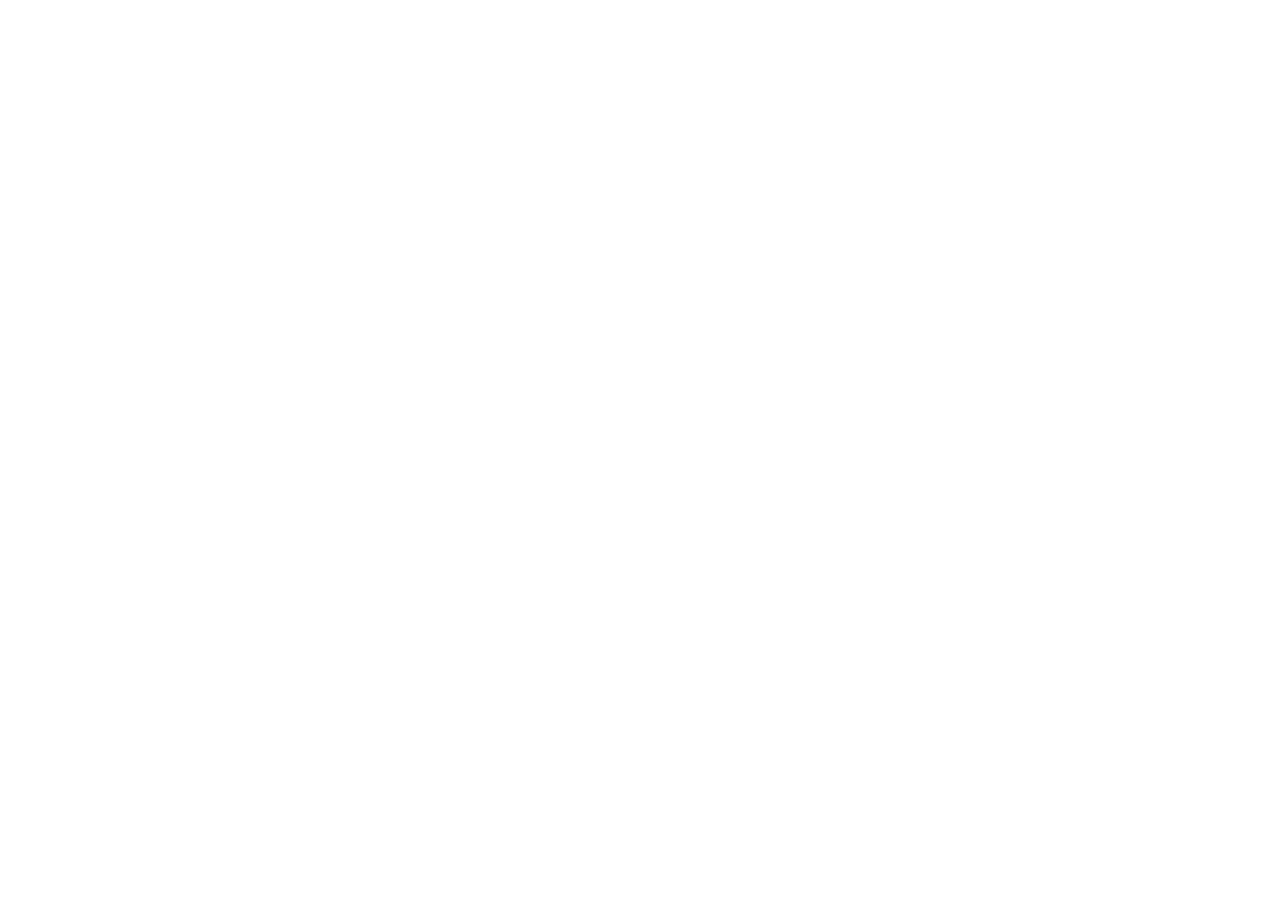
==== index.html @ 3734a304 "init project" ====
<!DOCTYPE html>
<html lang="en">

<head>
    <meta charset="UTF-8">
    <meta name="viewport" content="width=device-width, initial-scale=1.0">
    <meta http-equiv="X-UA-Compatible" content="ie=edge">
    <title>登录首页</title>
</head>

<body>

</body>

</html>
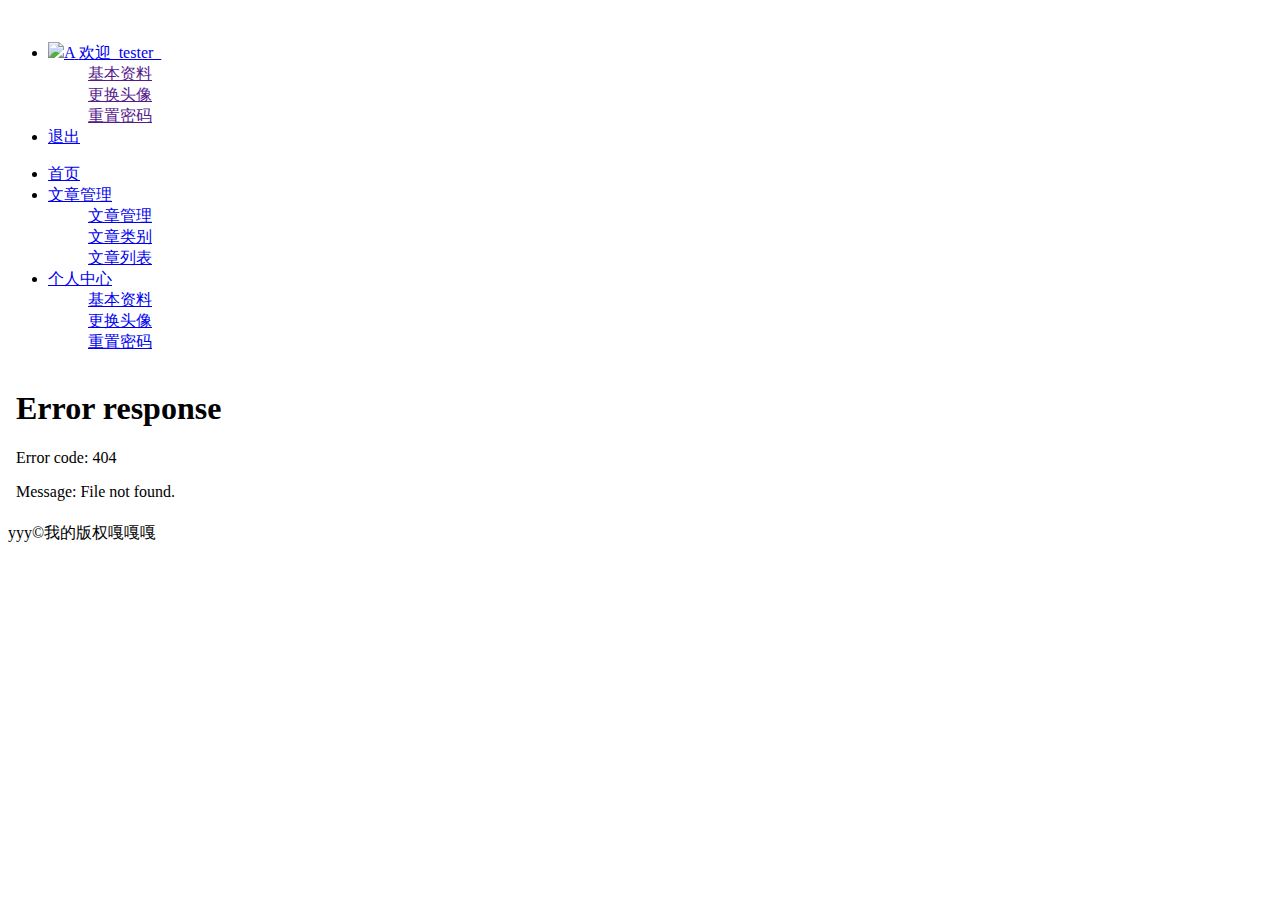
==== commit 8ba36339: "完成了主页功能的开发" ====
--- a/index.html
+++ b/index.html
@@ -5,11 +5,80 @@
     <meta charset="UTF-8">
     <meta name="viewport" content="width=device-width, initial-scale=1.0">
     <meta http-equiv="X-UA-Compatible" content="ie=edge">
-    <title>登录首页</title>
+    <title>后台首页</title>
+    <link href="//unpkg.com/layui@2.7.6/dist/css/layui.css" rel="stylesheet">
+    <link rel="stylesheet" href="../bigevent/assets/css/index.css">
+    <link rel="stylesheet" href="//at.alicdn.com/t/c/font_2260584_gbl9hp820gv.css">
 </head>
 
 <body>
+    <div class="layui-layout layui-layout-admin">
+        <div class="layui-header">
+            <div class="layui-logo layui-hide-xs layui-bg-black">
+                <img src="../bigevent/assets/images/logo.png" alt="">
+            </div>
+
+            <ul class="layui-nav layui-layout-right">
+                <li class="layui-nav-item layui-hide layui-show-md-inline-block">
+                    <a href="javascript:;">
+                        <img src="//tva1.sinaimg.cn/crop.0.0.118.118.180/5db11ff4gw1e77d3nqrv8j203b03cweg.jpg" class="layui-nav-img"><span class="text-avatar">A</span>
+                        <span id="welcome">欢迎&nbsp; tester&nbsp;&nbsp;</span>
+
+                    </a>
+                    <dl class="layui-nav-child">
+                        <dd><a href="">基本资料</a></dd>
+                        <dd><a href="">更换头像</a></dd>
+                        <dd><a href="">重置密码</a></dd>
+                    </dl>
+                </li>
+                <li class="layui-nav-item" lay-header-event="menuRight" lay-unselect>
+                    <a href="javascript:;" id="btnLogout"><span class="iconfont icon-tuichu"></span>退出</a>
+                </li>
+            </ul>
+        </div>
+
+        <div class="layui-side layui-bg-black">
+            <div class="layui-side-scroll">
+                <!-- 左侧导航区域（可配合layui已有的垂直导航） -->
+                <ul class="layui-nav layui-nav-tree" lay-shrink="all">
+                    <li class="layui-nav-item layui-this ">
+                        <a class="" href="../bigevent/home/main_count.html" target="fm"><span class="iconfont icon-shouye"></span>首页</a>
+                    </li>
+                    <li class="layui-nav-item ">
+                        <a class="" href="javascript:;"><span class="iconfont icon-bianjiwenzhang_huaban"></span>文章管理</a>
+                        <dl class="layui-nav-child">
+                            <dd><a href="javascript:;"><i class="layui-icon layui-icon-app"></i>文章管理</a></dd>
+                            <dd><a href="javascript:;"><i class="layui-icon layui-icon-app"></i>文章类别</a></dd>
+                            <dd><a href="javascript:;"><i class="layui-icon layui-icon-app"></i>文章列表</a></dd>
+                        </dl>
+                    </li>
+                    <li class="layui-nav-item">
+                        <a href="javascript:;"><span class="iconfont icon-yonghu"></span>个人中心</a>
+                        <dl class="layui-nav-child">
+                            <dd><a href="javascript:;"><i class="layui-icon layui-icon-app"></i>基本资料</a></dd>
+                            <dd><a href="javascript:;"><i class="layui-icon layui-icon-app"></i>更换头像</a></dd>
+                            <dd><a href="javascript:;"><i class="layui-icon layui-icon-app"></i>重置密码</a></dd>
+                        </dl>
+                    </li>
+                </ul>
+            </div>
+        </div>
+
+        <div class="layui-body">
+            <!-- 内容主体区域 -->
+            <iframe name="fm" src="../bigevent/home/main_count.html" frameborder="0"></iframe>
+        </div>
+
+        <div class="layui-footer">
+            <!-- 底部固定区域 -->
+            yyy©我的版权嘎嘎嘎
+        </div>
+    </div>
 
 </body>
+<script src="//unpkg.com/layui@2.7.6/dist/layui.js"></script>
+<script src="assets/lib/jquery-3.2.1.min.js"></script>
+<script src="../bigevent/assets/js/baseAPI.js"></script>
+<script src="../bigevent/assets/js/index.js"></script>
 
 </html>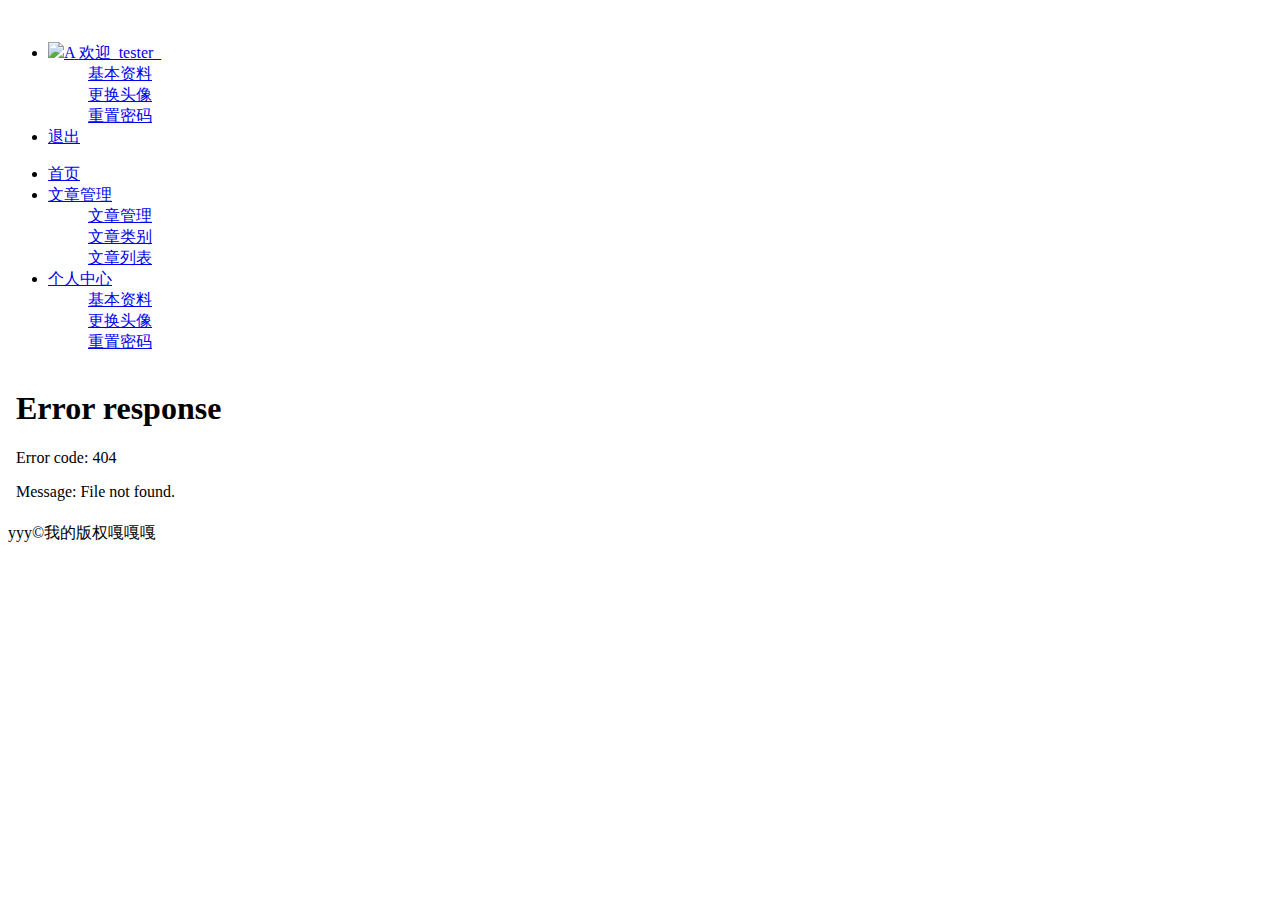
==== commit 280608a1: "完成个人中心的开发" ====
--- a/index.html
+++ b/index.html
@@ -26,9 +26,9 @@
 
                     </a>
                     <dl class="layui-nav-child">
-                        <dd><a href="">基本资料</a></dd>
-                        <dd><a href="">更换头像</a></dd>
-                        <dd><a href="">重置密码</a></dd>
+                        <dd><a href="user/user_info.html" target="fm">基本资料</a></dd>
+                        <dd><a href="user/user_avatar.html" target="fm">更换头像</a></dd>
+                        <dd><a href="user/user_pwd.html" target="fm">重置密码</a></dd>
                     </dl>
                 </li>
                 <li class="layui-nav-item" lay-header-event="menuRight" lay-unselect>
@@ -55,30 +55,30 @@
                     <li class="layui-nav-item">
                         <a href="javascript:;"><span class="iconfont icon-yonghu"></span>个人中心</a>
                         <dl class="layui-nav-child">
-                            <dd><a href="javascript:;"><i class="layui-icon layui-icon-app"></i>基本资料</a></dd>
-                            <dd><a href="javascript:;"><i class="layui-icon layui-icon-app"></i>更换头像</a></dd>
-                            <dd><a href="javascript:;"><i class="layui-icon layui-icon-app"></i>重置密码</a></dd>
+                            <dd><a href="user/user_info.html" target="fm"><i class="layui-icon layui-icon-app "></i>基本资料</a></dd>
+                            <dd><a href="user/user_avatar.html" target="fm"><i class="layui-icon layui-icon-app "></i>更换头像</a></dd>
+                            <dd><a href="user/user_pwd.html " target="fm"><i class="layui-icon layui-icon-app "></i>重置密码</a></dd>
                         </dl>
                     </li>
                 </ul>
             </div>
         </div>
 
-        <div class="layui-body">
+        <div class="layui-body ">
             <!-- 内容主体区域 -->
-            <iframe name="fm" src="../bigevent/home/main_count.html" frameborder="0"></iframe>
+            <iframe name="fm" src="../bigevent/home/main_count.html" frameborder="0 "></iframe>
         </div>
 
-        <div class="layui-footer">
+        <div class="layui-footer ">
             <!-- 底部固定区域 -->
             yyy©我的版权嘎嘎嘎
         </div>
     </div>
 
 </body>
-<script src="//unpkg.com/layui@2.7.6/dist/layui.js"></script>
-<script src="assets/lib/jquery-3.2.1.min.js"></script>
-<script src="../bigevent/assets/js/baseAPI.js"></script>
-<script src="../bigevent/assets/js/index.js"></script>
+<script src="//unpkg.com/layui@2.7.6/dist/layui.js "></script>
+<script src="assets/lib/jquery-3.2.1.min.js "></script>
+<script src="../bigevent/assets/js/baseAPI.js "></script>
+<script src="../bigevent/assets/js/index.js "></script>
 
 </html>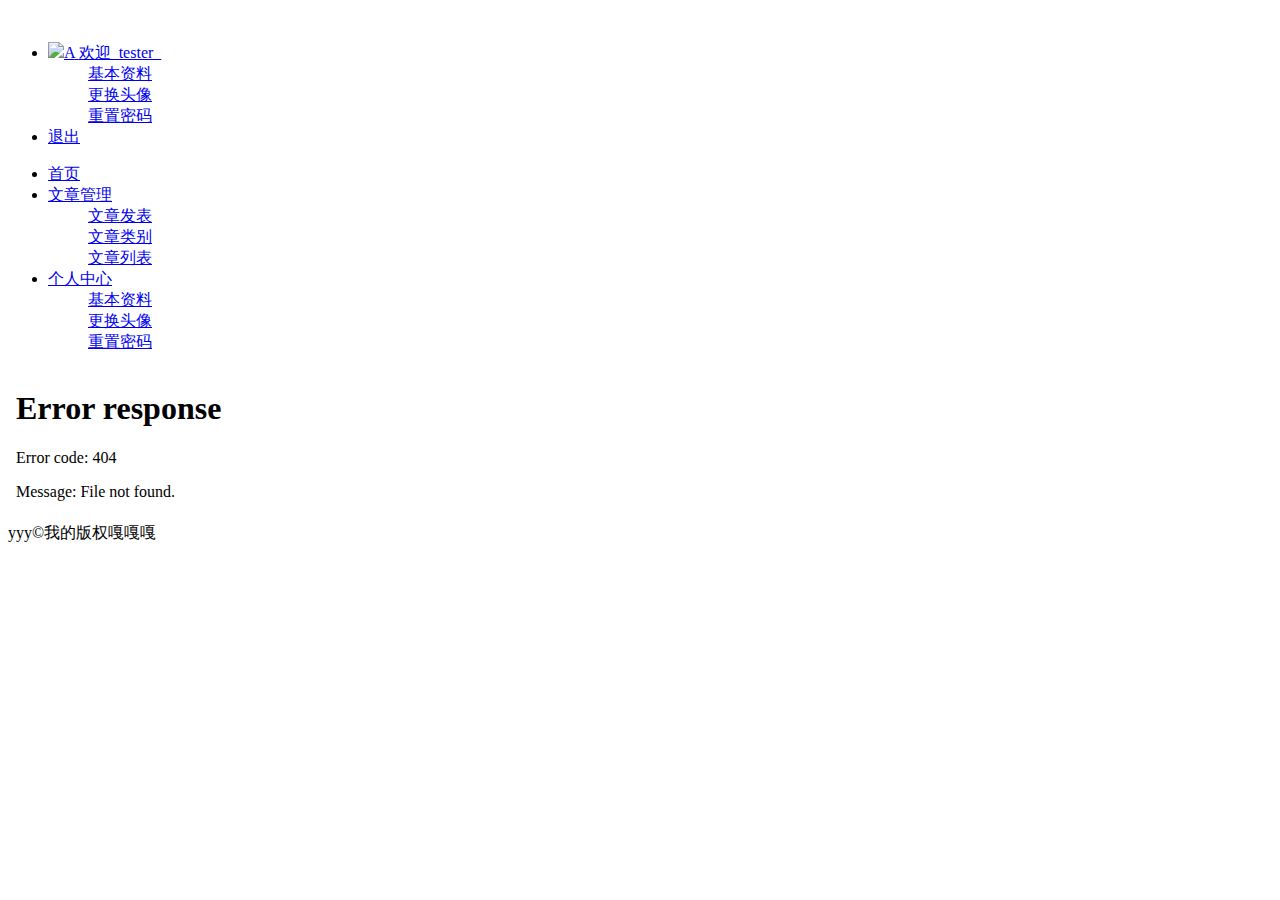
==== commit 8f47fa96: "完成文章管理功能的开发" ====
--- a/index.html
+++ b/index.html
@@ -47,9 +47,9 @@
                     <li class="layui-nav-item ">
                         <a class="" href="javascript:;"><span class="iconfont icon-bianjiwenzhang_huaban"></span>文章管理</a>
                         <dl class="layui-nav-child">
-                            <dd><a href="javascript:;"><i class="layui-icon layui-icon-app"></i>文章管理</a></dd>
-                            <dd><a href="javascript:;"><i class="layui-icon layui-icon-app"></i>文章类别</a></dd>
-                            <dd><a href="javascript:;"><i class="layui-icon layui-icon-app"></i>文章列表</a></dd>
+                            <dd><a href="article/article_pub.html" target="fm"><i class="layui-icon layui-icon-app"></i>文章发表</a></dd>
+                            <dd><a href="article/article_cate.html" target="fm"><i class="layui-icon layui-icon-app"></i>文章类别</a></dd>
+                            <dd><a href="article/article_list.html" target="fm"><i class="layui-icon layui-icon-app"></i>文章列表</a></dd>
                         </dl>
                     </li>
                     <li class="layui-nav-item">
